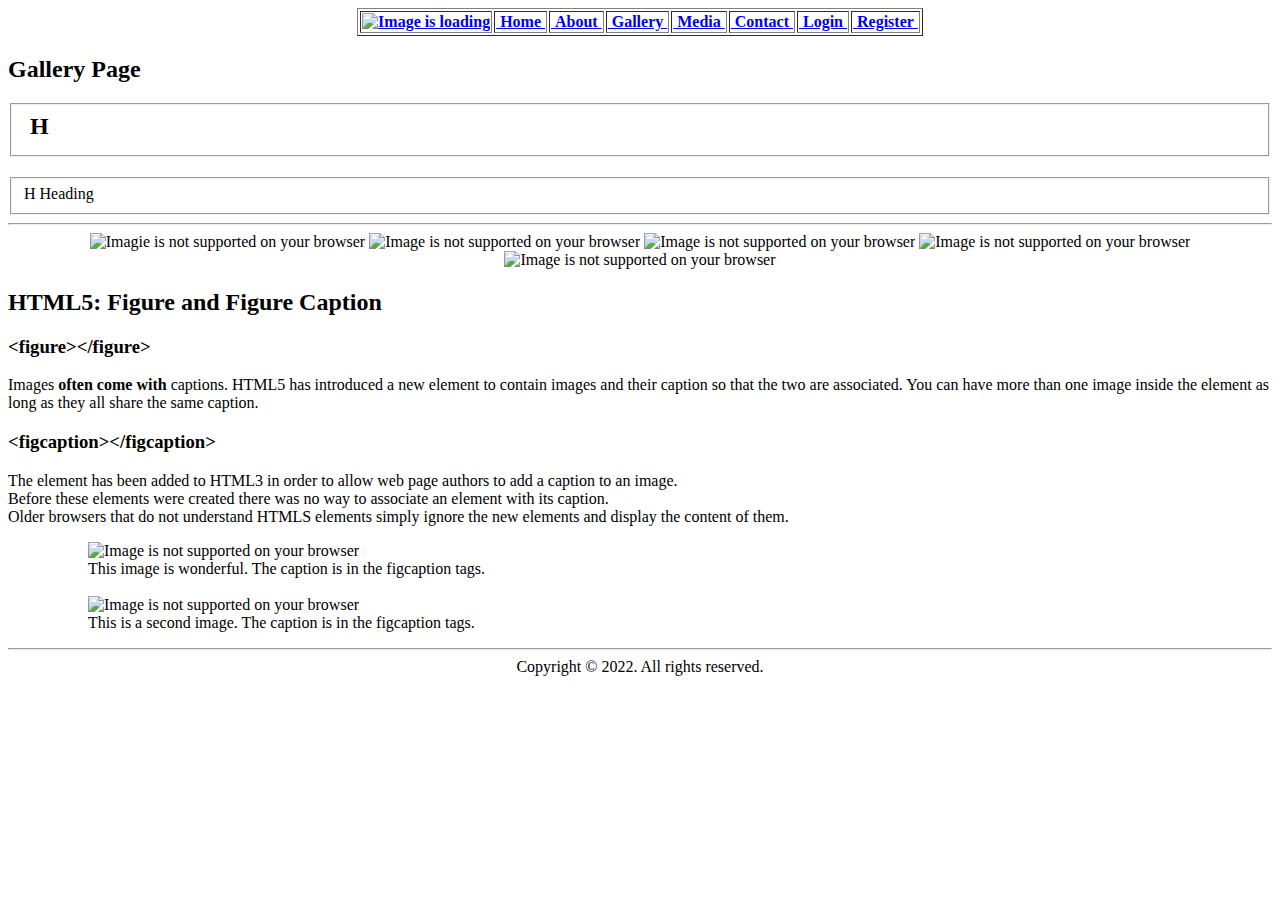
==== Assignment 3/Gallery.html @ 08065cbc "first commit" ====
<!DOCTYPE html>
<html lang="en">
<head>
    <meta charset="UTF-8">
    <meta name="viewport" content="width=device-width, initial-scale=1.0">
    <title>Gallery</title>
    <link rel="icon" type="image/x-icon" href="https://img.favpng.com/3/24/10/computer-icons-website-world-wide-web-favicon-png-favpng-8e5EXTU0A9ugbgeM8v61HQ4si.jpg">
</head>
<body>
    <center>
        <table border="1">
            <thead>
                <tr>
                    <th><a href="https://keepstyler.com/" target="_blank"><img
                        src="https://keepstyler.com/wp-content/uploads/2023/05/Untitled-design-2.jpg"
                        width="100" height="30" alt="Image is loading"></a></th>
            <th><a href="index.html">&nbsp;Home&nbsp;</a></th>
            <th><a href="About.html">&nbsp;About&nbsp;</a></th>
            <th><a href="Gallery.html">&nbsp;Gallery&nbsp;</a></th>
            <th><a href="Media.html">&nbsp;Media&nbsp;</a></th>
            <th><a href="Contact.html">&nbsp;Contact&nbsp;</a></th>
            <th><a href="Login.html">&nbsp;Login&nbsp;</a></th>
            <th><a href="Register.html">&nbsp;Register&nbsp;</a></th>
                </tr>
            </thead>
        </table>
    </center>
    <h2>Gallery Page</h2>
    <h2><fieldset>H</fieldset></h2>
    <span><fieldset>H Heading</fieldset></span>
    <hr>
    <center>
    <img src="https://cdn.pixabay.com/photo/2015/12/01/20/28/road-1072823_640.jpg" width="200" height="200" alt="Imagie is not supported on your browser">
    <img src="https://static.vecteezy.com/system/resources/previews/003/245/520/original/the-white-flowers-in-the-spring-tone-beautiful-flowers-in-nature-free-photo.jpg" width="200" height="200" alt="Image is not supported on your browser">
    <img src="https://thumbs.dreamstime.com/b/beautiful-rain-forest-ang-ka-nature-trail-doi-inthanon-national-park-thailand-36703721.jpg" width="200" height="200" alt="Image is not supported on your browser">
    <img src="https://images.unsplash.com/photo-1622899505135-694e8ccffce8?ixlib=rb-4.0.3&ixid=M3wxMjA3fDB8MHxzZWFyY2h8NXx8bmF0dXJlJTIwaW1hZ2VzfGVufDB8fDB8fHww&w=1000&q=80" width="200" height="200" alt="Image is not supported on your browser">
    <img src="https://images.pexels.com/photos/414612/pexels-photo-414612.jpeg?cs=srgb&dl=pexels-james-wheeler-414612.jpg&fm=jpg" width="200" height="200" alt="Image is not supported on your browser">
     </center>
     <h2>HTML5: Figure and Figure Caption</h2>
     <h3>&lt;figure&gt;&lt;/figure&gt;</h3>
     <p>Images <b>often come with </b> captions. HTML5 has introduced a new element to contain images and their caption so that the two are associated. You can have more than one image inside the element as long as they all share the same caption.</p>
        <h3>&lt;figcaption&gt;&lt;/figcaption&gt;</h3>
        
        <p>The element has been added to HTML3 in order to allow web page authors to add a caption to an image. <br>
            Before these elements were created there was no way to associate an element with its caption. <br>
            Older browsers that do not understand HTMLS elements simply ignore the new elements and display the content of them.</p>
            <dl>
                <dd>
                    <figure>
            <img src="https://images.unsplash.com/photo-1585016495481-91613a3ab1bc?ixlib=rb-4.0.3&ixid=M3wxMjA3fDB8MHxzZWFyY2h8Nnx8bmF0dXJhbHxlbnwwfHwwfHx8MA%3D%3D&w=1000&q=80" width="200" height="200" alt="Image is not supported on your browser">
            <figcaption>This image is wonderful. The caption is in the figcaption tags.</figcaption>
            <br>
            <img src="https://media.istockphoto.com/id/616235432/photo/nature.jpg?s=170667a&w=0&k=20&c=feQCW5qjtPOTyzMFLHBEeM0L6A8p1TwIck2QIJ1MVd0=" width="200" height="200" alt="Image is not supported on your browser">
            <figcaption>This is a second image. The caption is in the figcaption tags.</figcaption>

            </figure>
            </dd>
            </dl>
            <hr>
            <center>Copyright &copy; 2022. All rights reserved.</center>

</body>
</html>
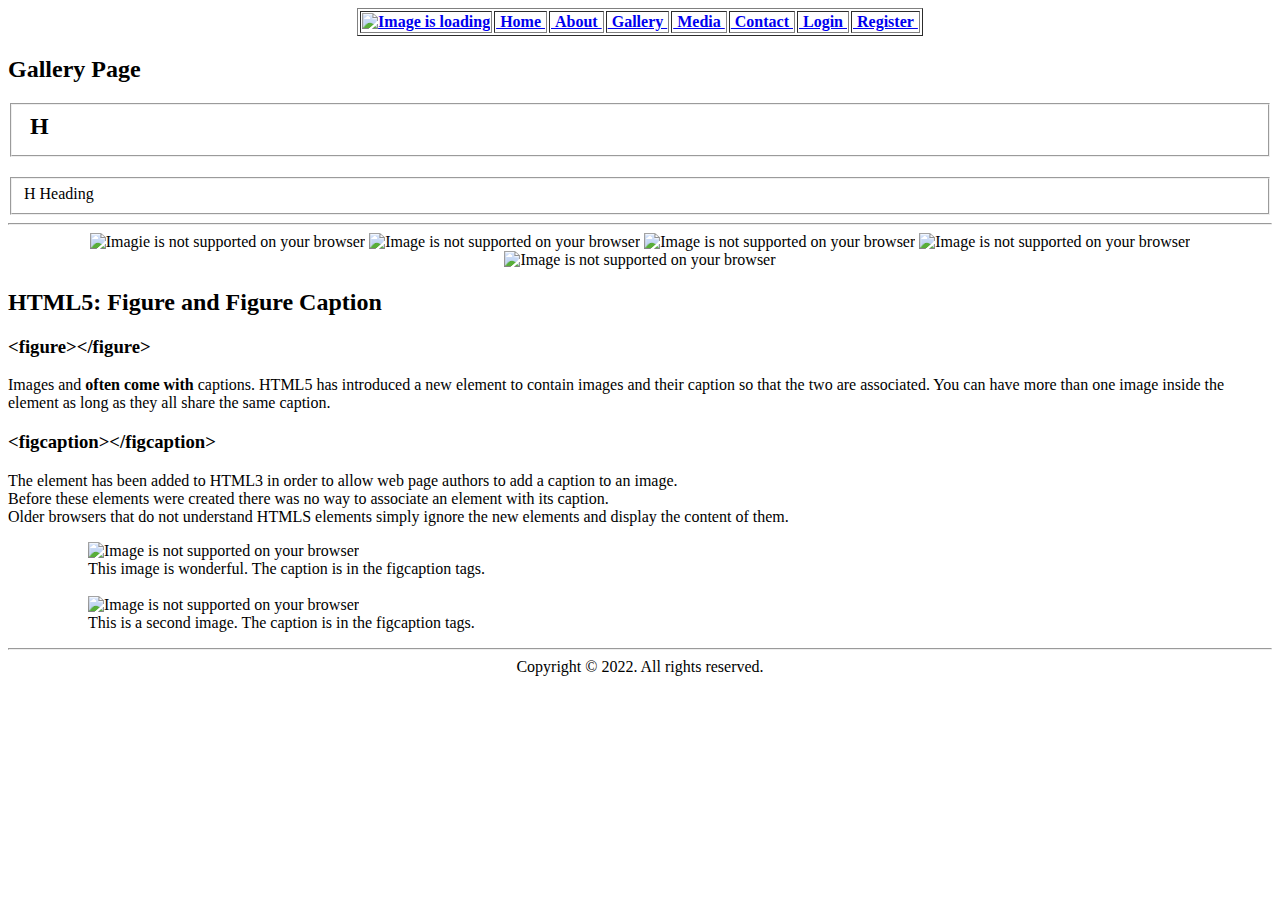
==== commit b1c85737: "Second commit" ====
--- a/Assignment 3/Gallery.html
+++ b/Assignment 3/Gallery.html
@@ -38,7 +38,7 @@
      </center>
      <h2>HTML5: Figure and Figure Caption</h2>
      <h3>&lt;figure&gt;&lt;/figure&gt;</h3>
-     <p>Images <b>often come with </b> captions. HTML5 has introduced a new element to contain images and their caption so that the two are associated. You can have more than one image inside the element as long as they all share the same caption.</p>
+     <p>Images and <b>often come with </b> captions. HTML5 has introduced a new element to contain images and their caption so that the two are associated. You can have more than one image inside the element as long as they all share the same caption.</p>
         <h3>&lt;figcaption&gt;&lt;/figcaption&gt;</h3>
         
         <p>The element has been added to HTML3 in order to allow web page authors to add a caption to an image. <br>
